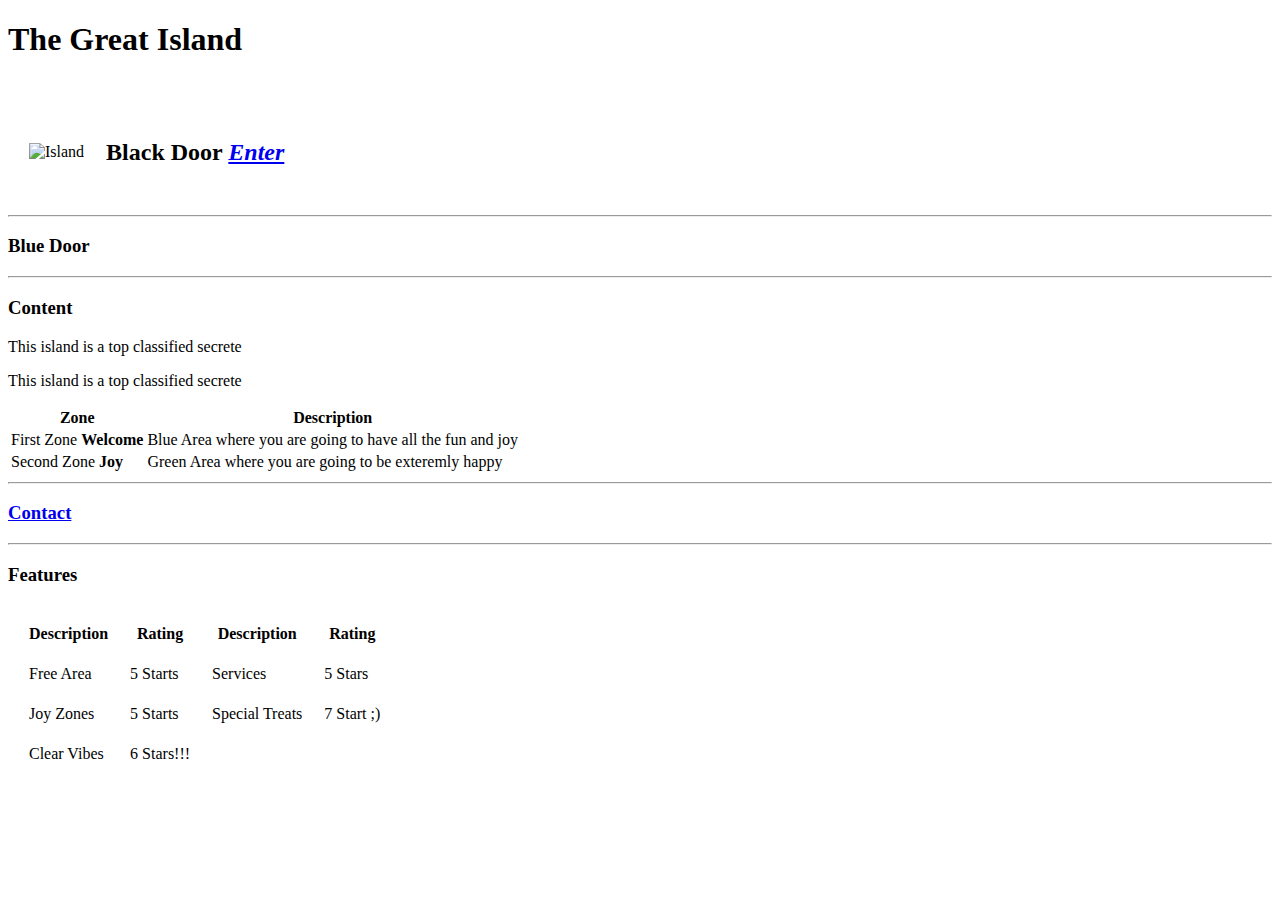
==== index.html @ 0a4831fa "Rename main.html to index.html" ====
<!DOCTYPE html>
<html lang="en">
<head>
    <meta charset="UTF-8">
    <meta name="viewport" content="width=device-width, initial-scale=1.0">
    <title>The Island</title>
</head>
<body>
    <h1>The Great Island</h1>
    <br>
    <table cellspacing="20">
        <tr>
            <td>
                <img src="C:\Users\om-ok\OneDrive\Documents\GitHub\AppBrewery\island.jpg" width="400" height="240" alt="Island"> 
            </td>
            <td>
                <h2>Black Door <em> <a href="http://www.black.com" target="_blank" rel="noopener noreferrer">Enter</a> </em></h2>

            </td>
        </tr>
    </table>
    <hr>
    <h3>Blue Door</h3>
    <hr>
    <h3>Content</h3>
    <P>This island is a top classified secrete</P>
    <P>This island is a top classified secrete</P>
<table>
    <thead>
<tr>
    <th>Zone</th>
    <th>Description</th>
</tr>
    </thead>
    <tbody>

    </tbody>
    <tfoot>

    </tfoot>
    <tr>
<td>First Zone <strong>Welcome</strong></td>
<td>Blue Area where you are going to have all the fun and joy</td>
    </tr>
    <tr>
<td>Second Zone <Strong>Joy</Strong></td>
<td>Green Area where you are going to be exteremly happy</td>
    </tr>
</table>
    <hr>
    <h3><a href="Contact.html" target="_blank" rel="noopener noreferrer">Contact</a></h3>
<hr>
<h3>Features</h3>
<table cellspacing="20">
    <thead>
<tr>
    <th>Description</th>
    <th>Rating</th>
    <th>Description</th>
    <th>Rating</th>
</tr>
    </thead>
    <tbody>
        
    </tbody>
    <tfoot>

    </tfoot>
    <tr>
        <td>Free Area</td>
        <td>5 Starts</td>
        <td>Services</td>
        <td>5 Stars</td>
    </tr>
    <tr>
        <td>Joy Zones</td>
        <td>5 Starts</td>
        <td>Special Treats</td>
        <td>7 Start ;)</td>
    </tr>
    <tr>
        <td>Clear Vibes</td>
        <td>6 Stars!!!</td>
    </tr>
</table>
</body>
</html>
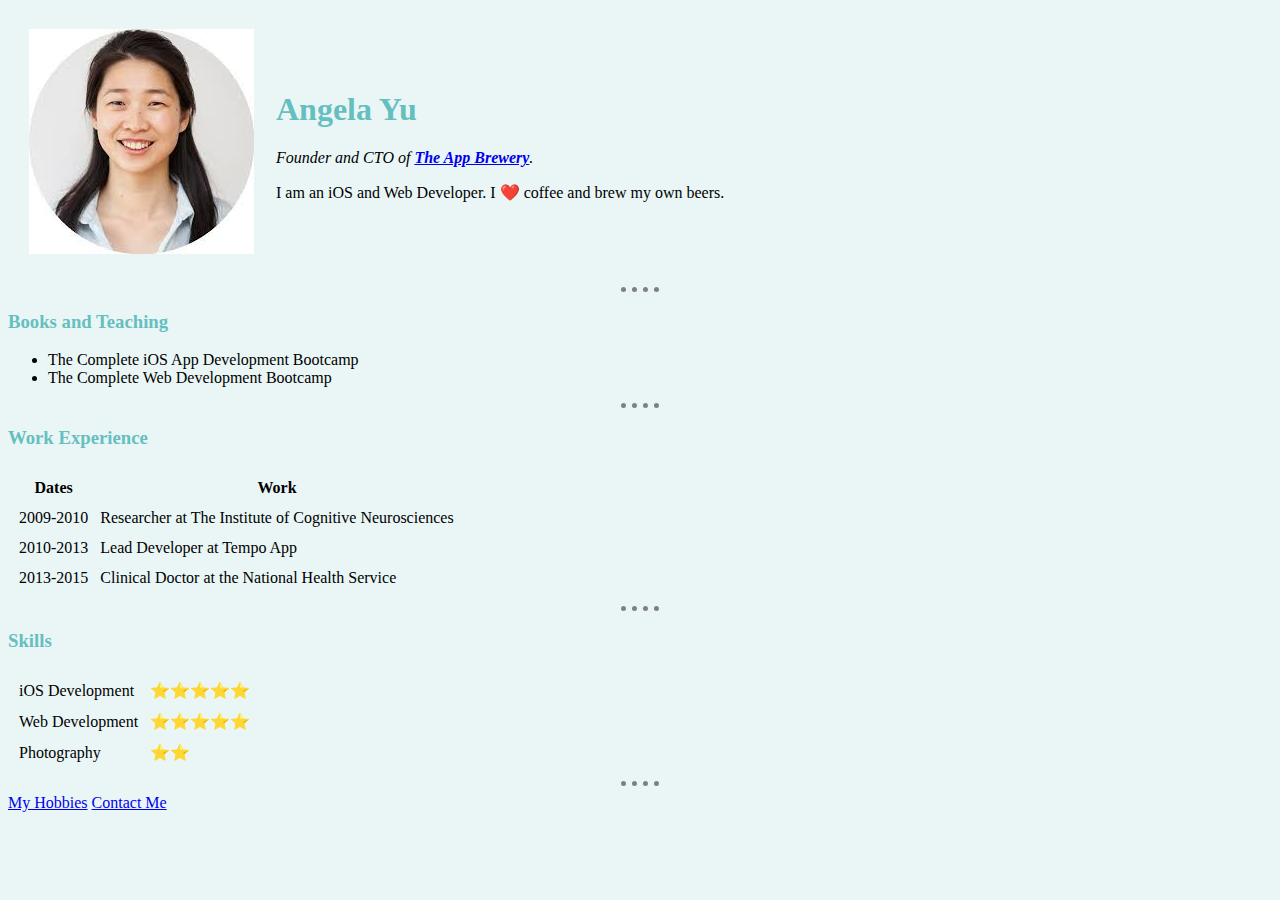
==== commit 4ddcce89: "Add files via upload" ====
--- a/index.html
+++ b/index.html
@@ -1,87 +1,68 @@
 <!DOCTYPE html>
-<html lang="en">
-<head>
-    <meta charset="UTF-8">
-    <meta name="viewport" content="width=device-width, initial-scale=1.0">
-    <title>The Island</title>
-</head>
-<body>
-    <h1>The Great Island</h1>
-    <br>
+<html>
+  <head>
+    <meta charset="utf-8">
+    <title>Angela's Personal Site</title>
+    <link rel="stylesheet" href="CSS/styles.css">
+  </head>
+
+  <body>
     <table cellspacing="20">
-        <tr>
-            <td>
-                <img src="C:\Users\om-ok\OneDrive\Documents\GitHub\AppBrewery\island.jpg" width="400" height="240" alt="Island"> 
-            </td>
-            <td>
-                <h2>Black Door <em> <a href="http://www.black.com" target="_blank" rel="noopener noreferrer">Enter</a> </em></h2>
-
-            </td>
-        </tr>
+      <tr>
+        <td><img src="images/Angela.jpg" alt="angela profile picture"></td>
+        <td><h1>Angela Yu</h1>
+        <p><em>Founder and CTO of <strong><a href="https://www.appbrewery.co/">The App Brewery</a></strong>.</em></p>
+        <p>I am an iOS and Web Developer. I ❤️ coffee and brew my own beers.</p></td>
+      </tr>
     </table>
     <hr>
-    <h3>Blue Door</h3>
+    <h3>Books and Teaching</h3>
+    <ul>
+      <li>The Complete iOS App Development Bootcamp</li>
+      <li>The Complete Web Development Bootcamp</li>
+    </ul>
     <hr>
-    <h3>Content</h3>
-    <P>This island is a top classified secrete</P>
-    <P>This island is a top classified secrete</P>
-<table>
-    <thead>
-<tr>
-    <th>Zone</th>
-    <th>Description</th>
-</tr>
-    </thead>
-    <tbody>
-
-    </tbody>
-    <tfoot>
-
-    </tfoot>
-    <tr>
-<td>First Zone <strong>Welcome</strong></td>
-<td>Blue Area where you are going to have all the fun and joy</td>
-    </tr>
-    <tr>
-<td>Second Zone <Strong>Joy</Strong></td>
-<td>Green Area where you are going to be exteremly happy</td>
-    </tr>
-</table>
+    <h3>Work Experience</h3>
+    <table cellspacing="10">
+      <thead>
+        <tr>
+          <th>Dates</th>
+          <th>Work</th>
+        </tr>
+      </thead>
+      <tbody>
+        <tr>
+          <td>2009-2010</td>
+          <td>Researcher at The Institute of Cognitive Neurosciences</td>
+        </tr>
+        <tr>
+          <td>2010-2013</td>
+          <td>Lead Developer at Tempo App</td>
+        </tr>
+        <tr>
+          <td>2013-2015</td>
+          <td>Clinical Doctor at the National Health Service</td>
+        </tr>
+      </tbody>
+    </table>
     <hr>
-    <h3><a href="Contact.html" target="_blank" rel="noopener noreferrer">Contact</a></h3>
-<hr>
-<h3>Features</h3>
-<table cellspacing="20">
-    <thead>
-<tr>
-    <th>Description</th>
-    <th>Rating</th>
-    <th>Description</th>
-    <th>Rating</th>
-</tr>
-    </thead>
-    <tbody>
-        
-    </tbody>
-    <tfoot>
-
-    </tfoot>
-    <tr>
-        <td>Free Area</td>
-        <td>5 Starts</td>
-        <td>Services</td>
-        <td>5 Stars</td>
-    </tr>
-    <tr>
-        <td>Joy Zones</td>
-        <td>5 Starts</td>
-        <td>Special Treats</td>
-        <td>7 Start ;)</td>
-    </tr>
-    <tr>
-        <td>Clear Vibes</td>
-        <td>6 Stars!!!</td>
-    </tr>
-</table>
-</body>
+    <h3>Skills</h3>
+    <table cellspacing="10">
+      <tr>
+        <td>iOS Development</td>
+        <td>⭐️⭐️⭐️⭐️⭐️</td>
+      </tr>
+      <tr>
+        <td>Web Development</td>
+        <td>⭐️⭐️⭐️⭐️⭐️</td>
+      </tr>
+      <tr>
+        <td>Photography</td>
+        <td>⭐️⭐️</td>
+      </tr>
+    </table>
+    <hr>
+    <a href="hobbies.html">My Hobbies</a>
+    <a href="contact-me.html">Contact Me</a>
+  </body>
 </html>
--- a/CSS/styles.css
+++ b/CSS/styles.css
@@ -0,0 +1,23 @@
+body {
+    background-color: #eaf6f6;
+}
+
+hr {
+    border-style: dotted none none;
+    border-color: grey;
+    height: 0px;
+    border-width: 5px;
+    width: 3%;
+}
+
+h1 {
+    color: #66bfbf;
+}
+
+h2 {
+    color: #17a161;
+}
+
+h3 {
+    color: #66bfbf;
+}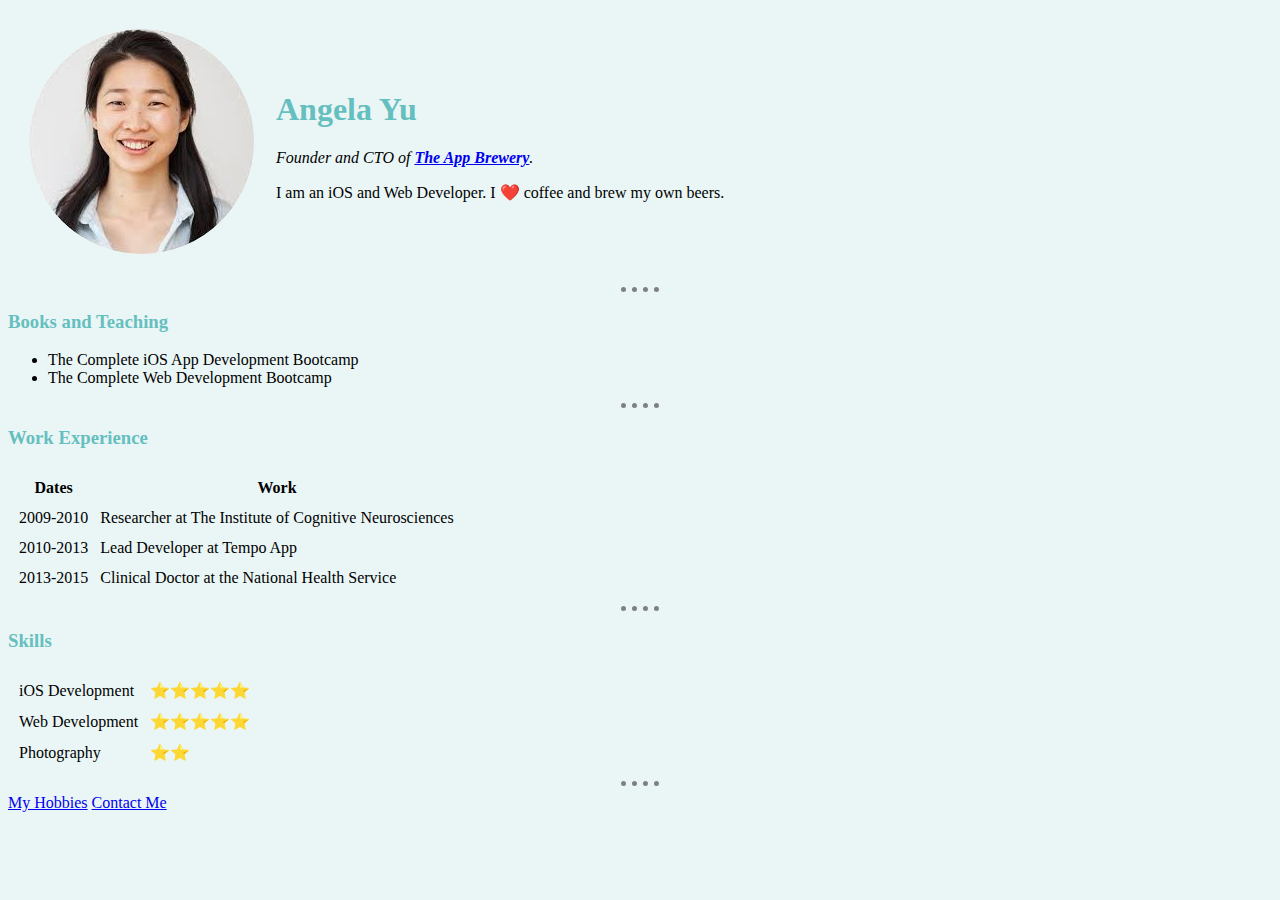
==== commit 5c49e9f4: "commit om 'master'" ====
--- a/index.html
+++ b/index.html
@@ -5,11 +5,16 @@
     <title>Angela's Personal Site</title>
     <link rel="stylesheet" href="CSS/styles.css">
   </head>
-
   <body>
     <table cellspacing="20">
       <tr>
-        <td><img src="images/Angela.jpg" alt="angela profile picture"></td>
+        <td>
+          <style>
+            img {
+              border-radius: 50%;
+            }
+            </style>
+        <img src="images/Angela.jpg" alt="angela profile picture"></td>
         <td><h1>Angela Yu</h1>
         <p><em>Founder and CTO of <strong><a href="https://www.appbrewery.co/">The App Brewery</a></strong>.</em></p>
         <p>I am an iOS and Web Developer. I ❤️ coffee and brew my own beers.</p></td>
--- a/CSS/styles.css
+++ b/CSS/styles.css
@@ -1,5 +1,5 @@
 body {
-    background-color: #eaf6f6;
+    background-color: #eaf6f6 ;
 }
 
 hr {
